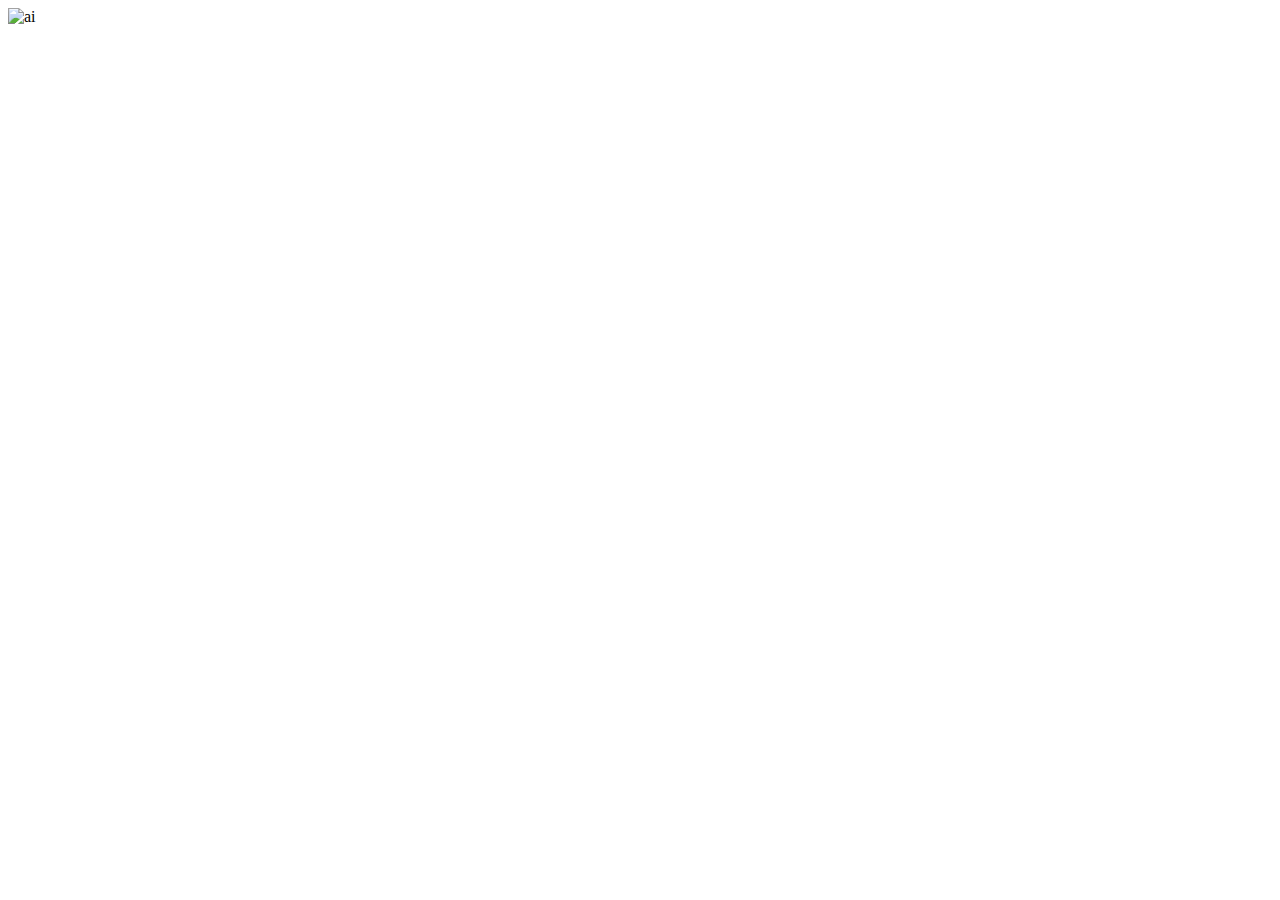
==== project1.html @ a2149ba0 "Files for med-ai website" ====
<!DOCTYPE html>
<html lang="en" dir="ltr">
  <head>
    <meta charset="utf-8">
    <title>MedAI</title>
    <link rel="stylesheet" href="css/styles.css">
    <link rel="icon" href="med.ico">
  </head>
  <body>
<div class="top">
  <!-- <h1>MedAI</h1> -->
  <!-- <p>Medical Imaging in AI and CV</p> -->

  <img src="CSS - My Site Images/1_1.png" alt="ai" class="center">
</div>
  </body>
</html>
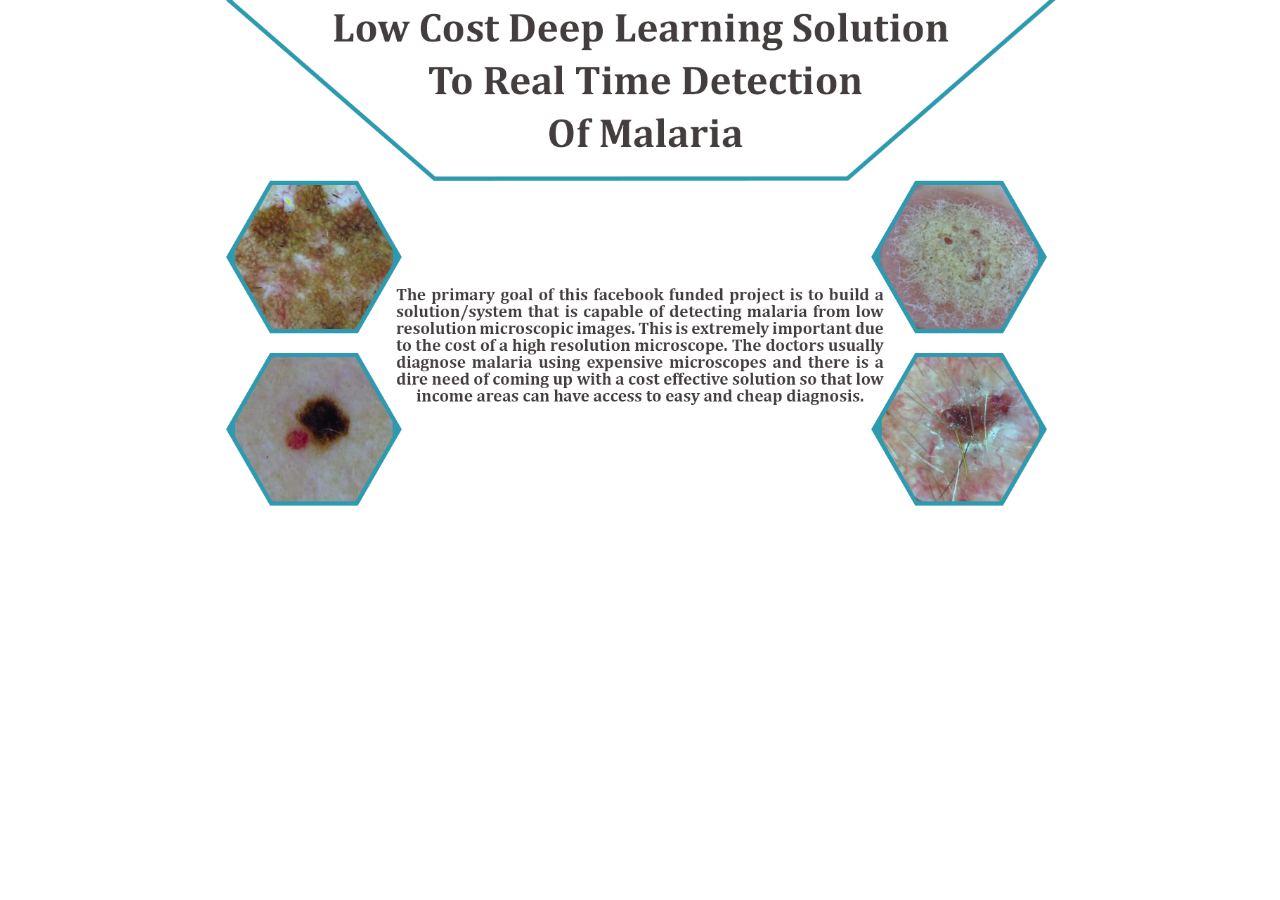
==== commit 52f4bcec: "Update project1.html" ====
--- a/project1.html
+++ b/project1.html
@@ -3,7 +3,7 @@
   <head>
     <meta charset="utf-8">
     <title>MedAI</title>
-    <link rel="stylesheet" href="css/styles.css">
+    <link rel="stylesheet" href="styles.css">
     <link rel="icon" href="med.ico">
   </head>
   <body>
@@ -11,7 +11,7 @@
   <!-- <h1>MedAI</h1> -->
   <!-- <p>Medical Imaging in AI and CV</p> -->
 
-  <img src="CSS - My Site Images/1_1.png" alt="ai" class="center">
+  <img src="1_1.png" alt="ai" class="center">
 </div>
   </body>
 </html>
--- a/styles.css
+++ b/styles.css
@@ -0,0 +1,130 @@
+body{
+  margin: 0;
+}
+
+h1{
+  margin: 0;
+  color: #2e97ad;
+  font-family: "Cambria", Times, serif;
+  font-size: 300%;
+  text-align: center;
+}
+div{
+  background-color: white;
+}
+
+.center {
+  display: block;
+  margin-left: auto;
+  margin-right: auto;
+  width:75%;
+}
+
+
+h2{
+  color: #463f3f;
+}
+
+.bottom1 {
+  margin-left: auto;
+  margin-right: auto;
+  width: 50em;
+}
+
+
+ul {
+  list-style: none;
+  font-family: "Cambria", Times, serif;
+  color: #463f3f;
+  font-size: x-large;
+  font-weight: bold;
+}
+
+
+#navbar {
+  background-color: #2e97ad; /* Black background color */
+  position: fixed; /* Make it stick/fixed */
+  top: 0; /* Hide the navbar 50 px outside of the top view */
+  width: 100%; /* Full width */
+  transition: top 0.3s; /* Transition effect when sliding down (and up) */
+}
+
+/* Style the navbar links */
+#navbar a {
+  float: left;
+  display: block;
+  color: white;
+  text-align: center;
+  padding: 15px;
+  text-decoration: none;
+  font-family: "Cambria", Times, serif;
+  font-size: x-large;
+}
+
+.logo {
+    display: inline-block;
+    vertical-align: top;
+    width: 200px;
+    height: 50px;
+    margin-left: 50px;
+    margin-right: 50px;
+    margin-top: 15px;    /* if you want it vertically middle of the navbar. */
+    margin-bottom: 15px;
+}
+
+#navbar a:hover {
+  background-color: #2e97ad;
+  color: #0f4c75;
+}
+
+
+ul {
+  list-style-type: none;
+  margin: 0;
+  padding: 0;
+  overflow: hidden;
+  background-color: #333;
+}
+
+li {
+  float: left;
+}
+
+li a, .dropbtn {
+  display: inline-block;
+  color: white;
+  text-align: center;
+  padding: 14px 16px;
+  text-decoration: none;
+}
+
+li b:hover, .dropdown:hover .dropbtn {
+  background-color: red;
+}
+
+li.dropdown {
+  display: inline-block;
+}
+
+.dropdown-content {
+  display: none;
+  position: absolute;
+  background-color: #2e97ad;
+  min-width: 160px;
+  box-shadow: 0px 8px 16px 0px rgba(0,0,0,0.2);
+  z-index: 1;
+}
+
+.dropdown-content b {
+  color: black;
+  padding: 12px 16px;
+  text-decoration: none;
+  display: block;
+  text-align: left;
+}
+
+.dropdown-content b:hover {background-color: #f1f1f1;}
+
+.dropdown:hover .dropdown-content {
+  display: block;
+}
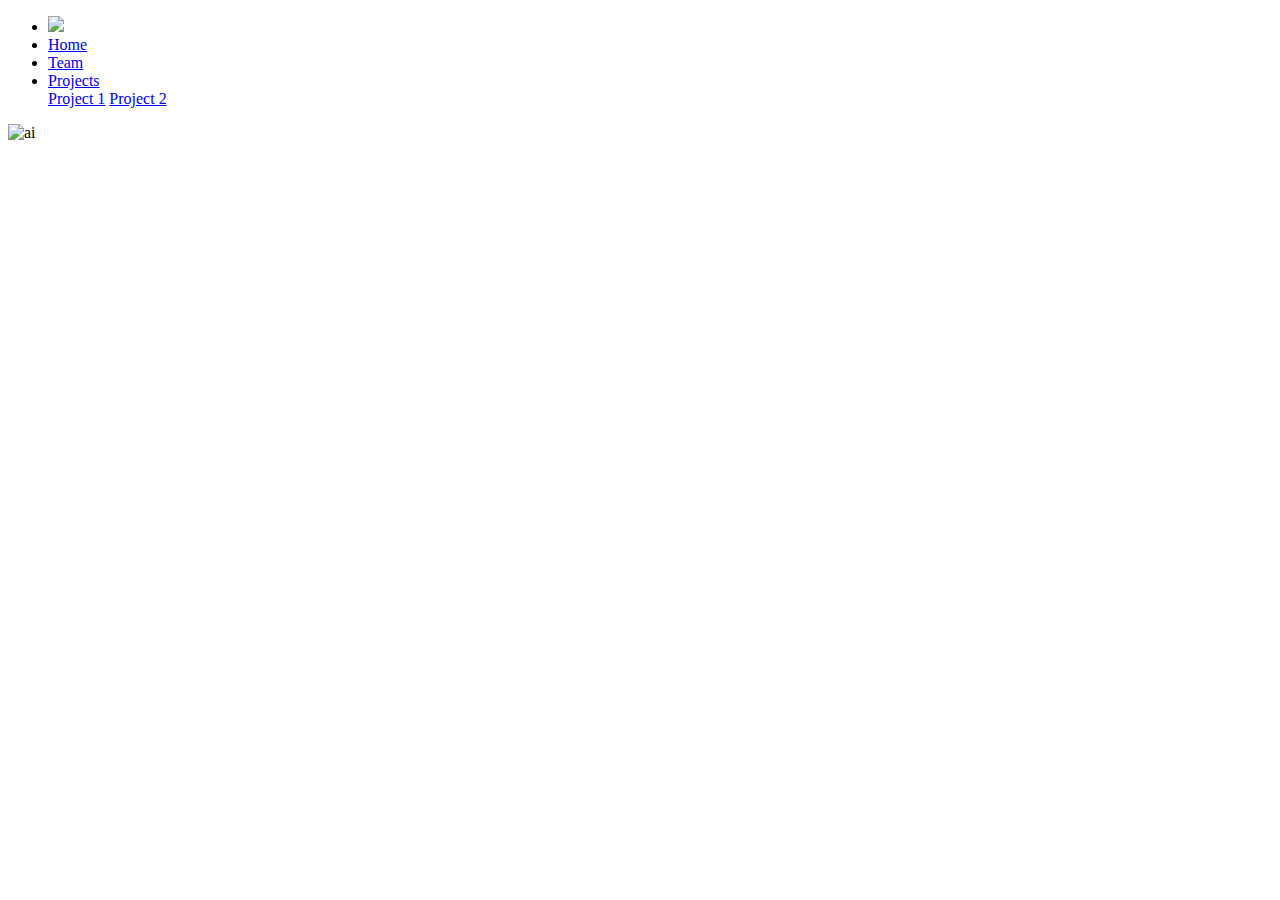
==== commit 87e68be4: "Update project1.html" ====
--- a/project1.html
+++ b/project1.html
@@ -3,15 +3,53 @@
   <head>
     <meta charset="utf-8">
     <title>MedAI</title>
-    <link rel="stylesheet" href="styles.css">
+    <link rel="stylesheet" href="css/styles.css">
     <link rel="icon" href="med.ico">
   </head>
   <body>
+    <nav  id="navbar">
+
+    <ul>
+      <li><img class="logo" src="CSS - My Site Images/logo.png"></li>
+      <li><a href="index.html">Home</a></li>
+      <li><a href="#team">Team</a></li>
+      <li class="dropdown">
+        <a href="javascript:void(0)" class="dropbtn">Projects</a>
+        <div class="dropdown-content">
+          <a href="project1.html">Project 1</a>
+          <a href="project2.html">Project 2</a>
+        </div>
+      </li>
+    </ul>
+    </nav>
+        <script>
+
+        window.onscroll = function() {scrollFunction()};
+
+    function scrollFunction() {
+      if (document.body.scrollTop > 20 || document.documentElement.scrollTop > 20) {
+        document.getElementById("navbar").style.top = "0";
+      } else {
+        document.getElementById("navbar").style.top = "-50px";
+      }
+    }
+    </script>
 <div class="top">
   <!-- <h1>MedAI</h1> -->
   <!-- <p>Medical Imaging in AI and CV</p> -->
 
-  <img src="1_1.png" alt="ai" class="center">
+  <img src="CSS - My Site Images/1_1.png" alt="ai" class="center">
+</div>
+
+<div class="bottom1" id="projects">
+
+
+<br>
+<br>
+<br>
+<br>
+<br>
+
 </div>
   </body>
 </html>
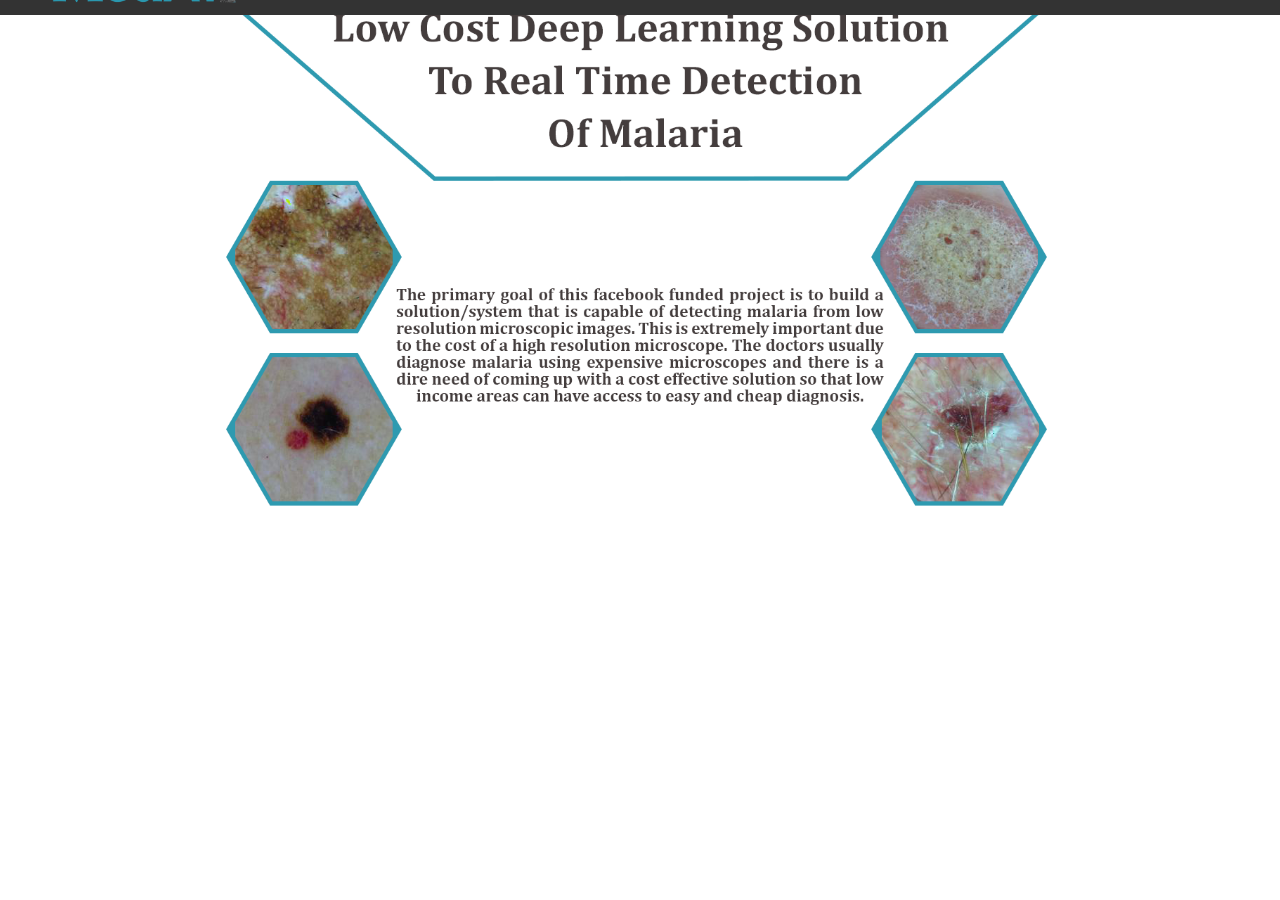
==== commit c9fa13c7: "Update project1.html" ====
--- a/project1.html
+++ b/project1.html
@@ -3,14 +3,14 @@
   <head>
     <meta charset="utf-8">
     <title>MedAI</title>
-    <link rel="stylesheet" href="css/styles.css">
+    <link rel="stylesheet" href="styles.css">
     <link rel="icon" href="med.ico">
   </head>
   <body>
     <nav  id="navbar">
 
     <ul>
-      <li><img class="logo" src="CSS - My Site Images/logo.png"></li>
+      <li><img class="logo" src="logo.png"></li>
       <li><a href="index.html">Home</a></li>
       <li><a href="#team">Team</a></li>
       <li class="dropdown">
@@ -38,7 +38,7 @@
   <!-- <h1>MedAI</h1> -->
   <!-- <p>Medical Imaging in AI and CV</p> -->
 
-  <img src="CSS - My Site Images/1_1.png" alt="ai" class="center">
+  <img src="1_1.png" alt="ai" class="center">
 </div>
 
 <div class="bottom1" id="projects">
--- a/styles.css
+++ b/styles.css
@@ -0,0 +1,130 @@
+body{
+  margin: 0;
+}
+
+h1{
+  margin: 0;
+  color: #2e97ad;
+  font-family: "Cambria", Times, serif;
+  font-size: 300%;
+  text-align: center;
+}
+div{
+  background-color: white;
+}
+
+.center {
+  display: block;
+  margin-left: auto;
+  margin-right: auto;
+  width:75%;
+}
+
+
+h2{
+  color: #463f3f;
+}
+
+.bottom1 {
+  margin-left: auto;
+  margin-right: auto;
+  width: 50em;
+}
+
+
+ul {
+  list-style: none;
+  font-family: "Cambria", Times, serif;
+  color: #463f3f;
+  font-size: x-large;
+  font-weight: bold;
+}
+
+
+#navbar {
+  background-color: #2e97ad; /* Black background color */
+  position: fixed; /* Make it stick/fixed */
+  top: -50px; /* Hide the navbar 50 px outside of the top view */
+  width: 100%; /* Full width */
+  transition: top 0.3s; /* Transition effect when sliding down (and up) */
+}
+
+/* Style the navbar links */
+#navbar a {
+  float: left;
+  display: block;
+  color: white;
+  text-align: center;
+  padding: 15px;
+  text-decoration: none;
+  font-family: "Cambria", Times, serif;
+  font-size: x-large;
+}
+
+.logo {
+    display: inline-block;
+    vertical-align: top;
+    width: 200px;
+    height: 45px;
+    margin-left: 50px;
+    margin-right: 50px;
+    margin-top: 10px;    /* if you want it vertically middle of the navbar. */
+    margin-bottom: 10px;
+}
+
+#navbar a:hover {
+  background-color: #2e97ad;
+  color: #0f4c75;
+}
+
+
+ul {
+  list-style-type: none;
+  margin: 0;
+  padding: 0;
+  overflow: hidden;
+  background-color: #333;
+}
+
+li {
+  float: left;
+}
+
+li a, .dropbtn {
+  display: inline-block;
+  color: white;
+  text-align: center;
+  padding: 14px 16px;
+  text-decoration: none;
+}
+
+li b:hover, .dropdown:hover .dropbtn {
+  background-color: red;
+}
+
+li.dropdown {
+  display: inline-block;
+}
+
+.dropdown-content {
+  display: none;
+  position: absolute;
+  background-color: #2e97ad;
+  min-width: 160px;
+  box-shadow: 0px 8px 16px 0px rgba(0,0,0,0.2);
+  z-index: 1;
+}
+
+.dropdown-content b {
+  color: black;
+  padding: 12px 16px;
+  text-decoration: none;
+  display: block;
+  text-align: left;
+}
+
+.dropdown-content b:hover {background-color: #f1f1f1;}
+
+.dropdown:hover .dropdown-content {
+  display: block;
+}
